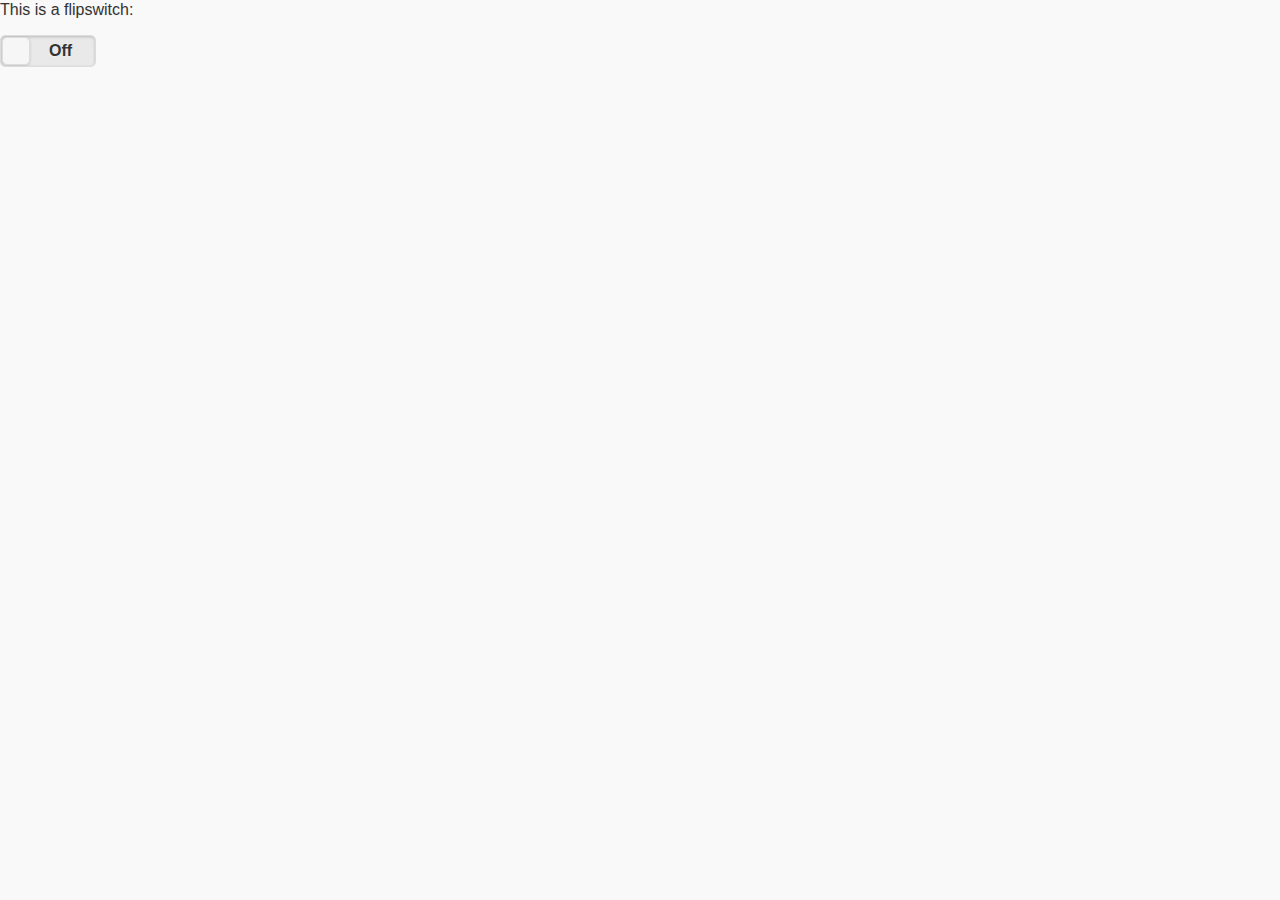
==== web开发/第五实验/index.html @ 1592fcf7 "web开发：第五实验" ====
<!DOCTYPE html>
<html lang="en">

<head>
	<meta charset="UTF-8">
	<meta name="viewport" content="width=device-width, initial-scale=1.0">
	<title>实验五</title>

	<link rel="stylesheet" href="./scripts/jquery.mobile-1.4.5/jquery.mobile-1.4.5.min.css">
	<script src="./scripts/jquery.js"></script>
	<script src="./scripts/jquery.mobile-1.4.5/jquery.mobile-1.4.5.min.js"></script>

	<script>
		window.onload = () => {
			$(".selector").flipswitch({
				classes: {
					"ui-flipswitch": "highlight"
				}
			});
		}
	</script>
</head>

<body>
	<label for="my-flip">This is a flipswitch:</label>
	<input id="my-flip" type="checkbox" data-role="flipswitch">
</body>

</html>
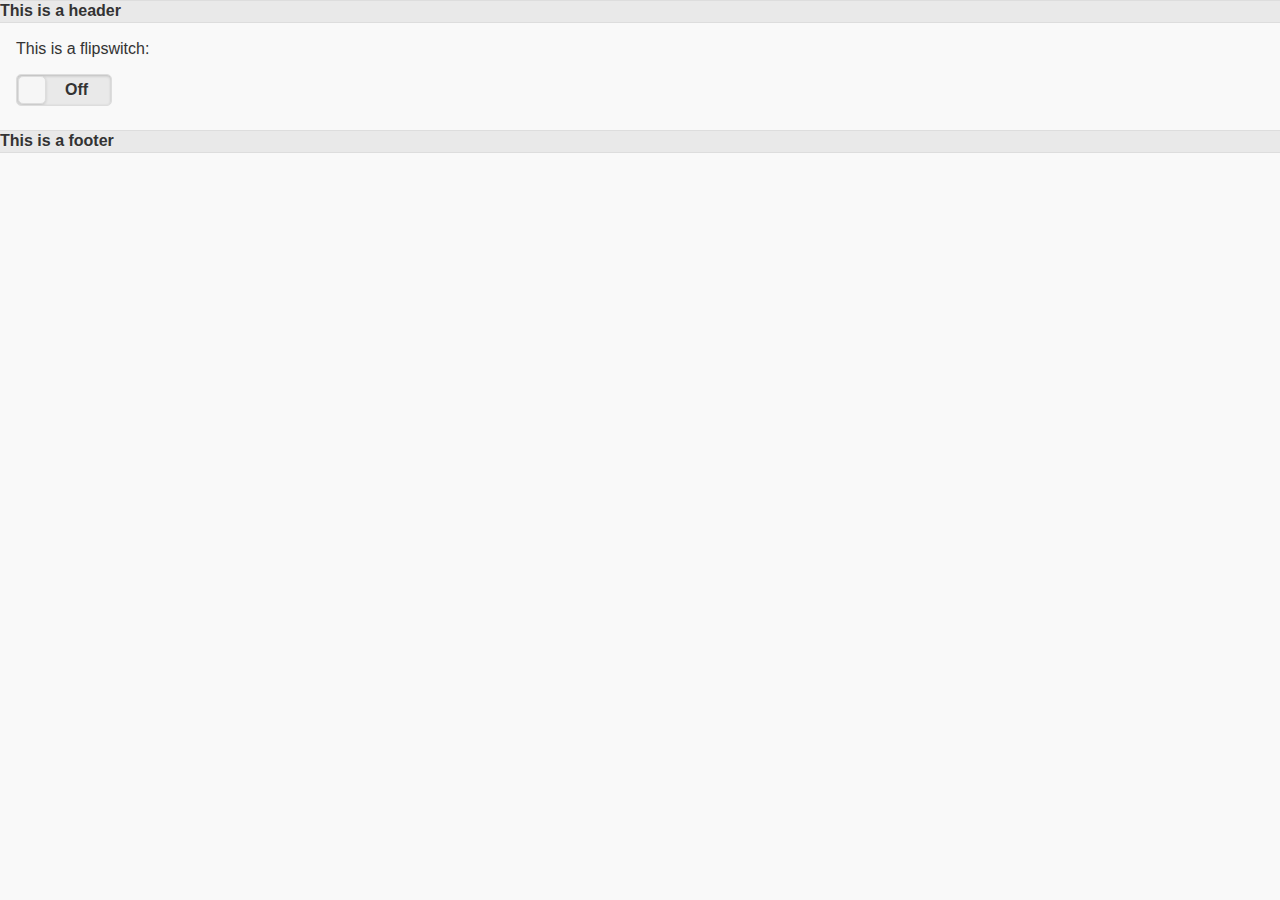
==== commit e70480f5: "web: Update 实验五" ====
--- a/web开发/第五实验/index.html
+++ b/web开发/第五实验/index.html
@@ -12,7 +12,7 @@
 
 	<script>
 		window.onload = () => {
-			$(".selector").flipswitch({
+			$("#my-flip").flipswitch({
 				classes: {
 					"ui-flipswitch": "highlight"
 				}
@@ -22,8 +22,14 @@
 </head>
 
 <body>
-	<label for="my-flip">This is a flipswitch:</label>
-	<input id="my-flip" type="checkbox" data-role="flipswitch">
+	<div data-role="page">
+		<div data-role="header">This is a header</div>
+		<div role="main" class="ui-content">
+			<label for="my-flip">This is a flipswitch:</label>
+			<input id="my-flip" type="checkbox" data-role="flipswitch">
+		</div>
+		<div data-role="footer">This is a footer</div>
+	</div>
 </body>
 
 </html>
